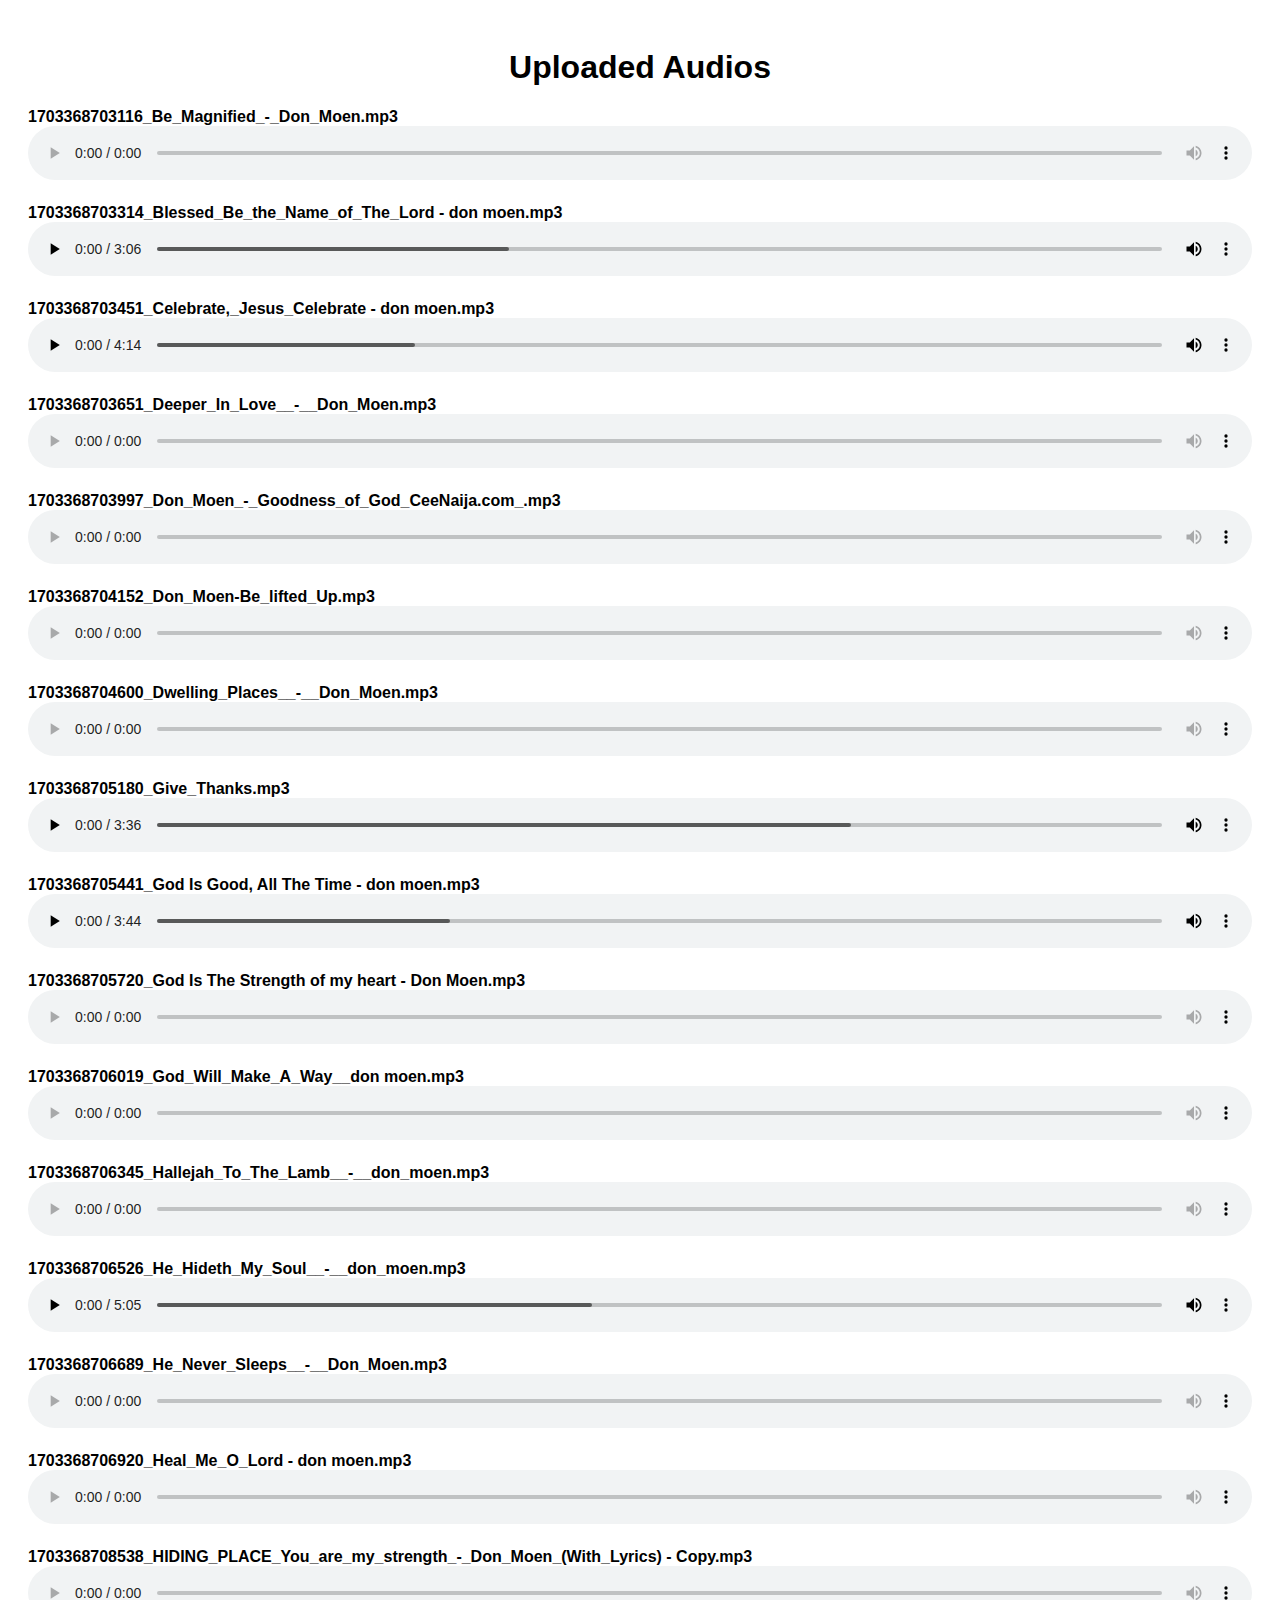
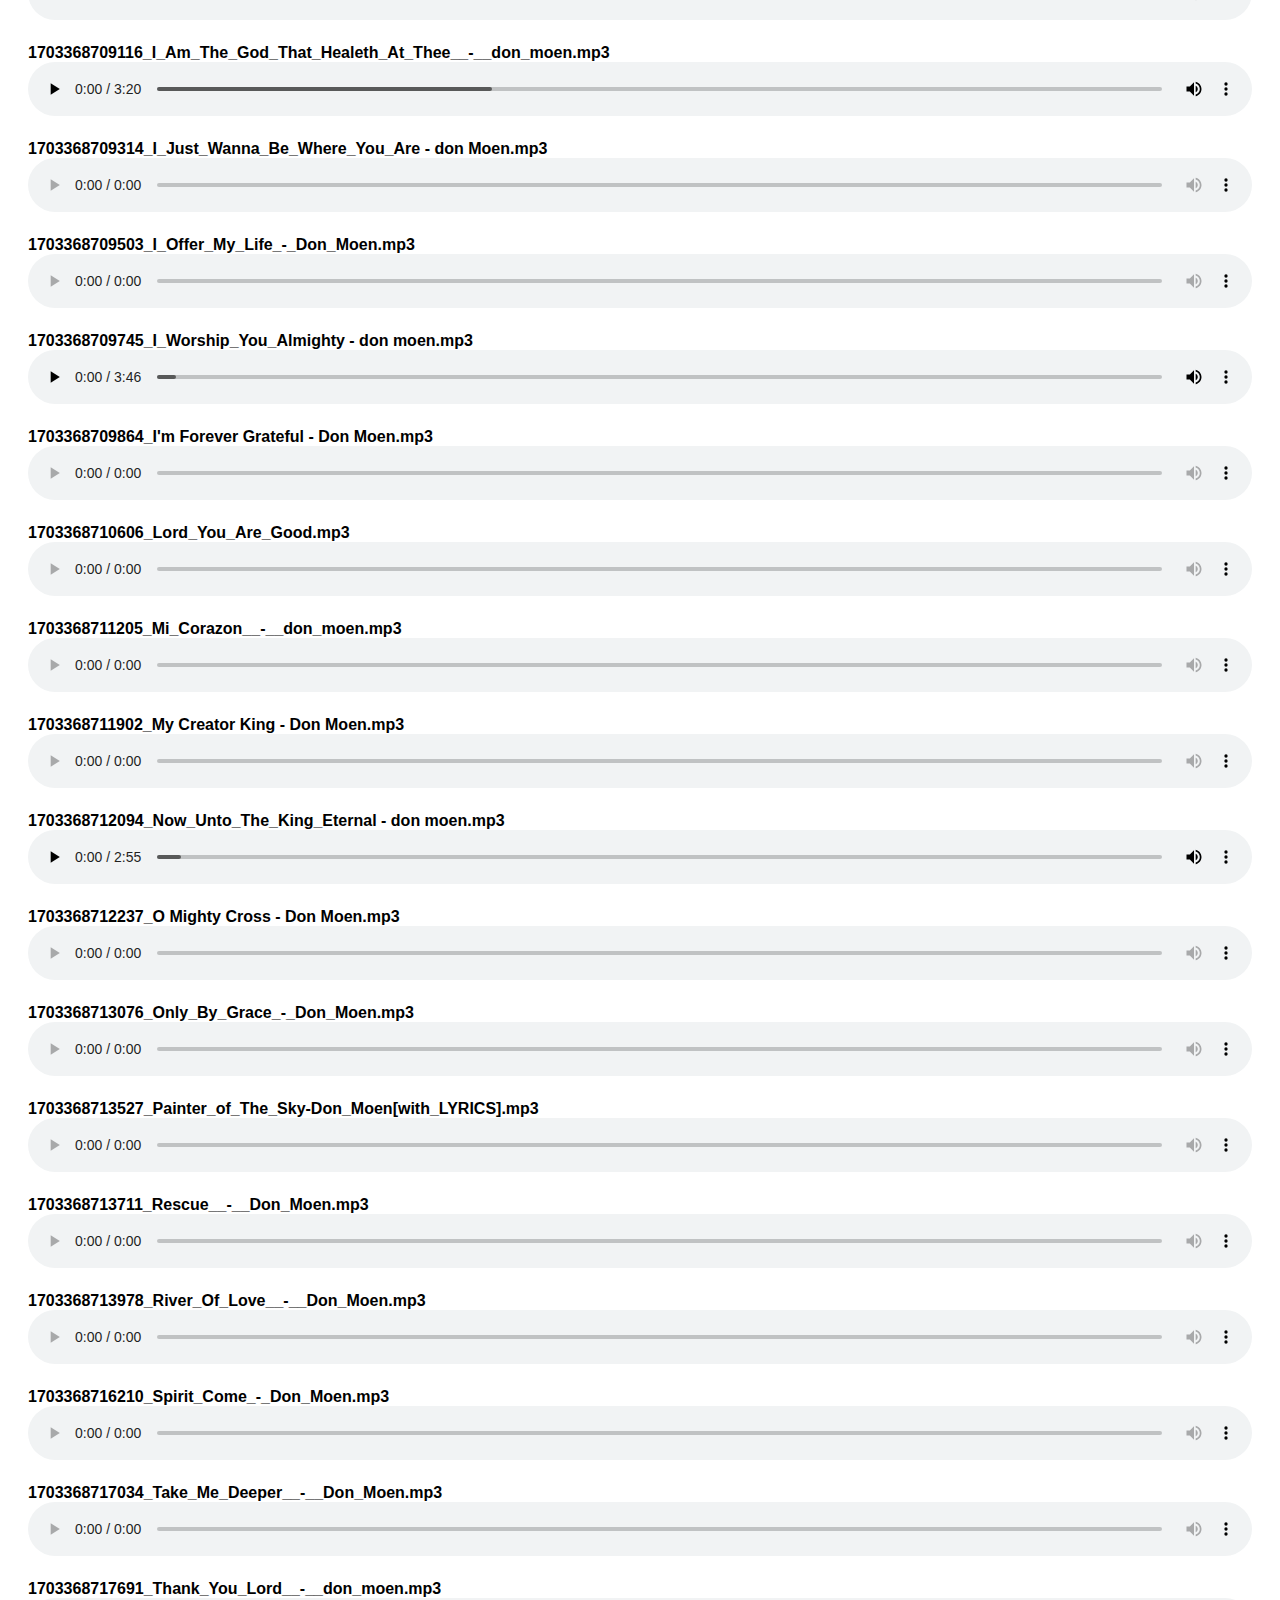
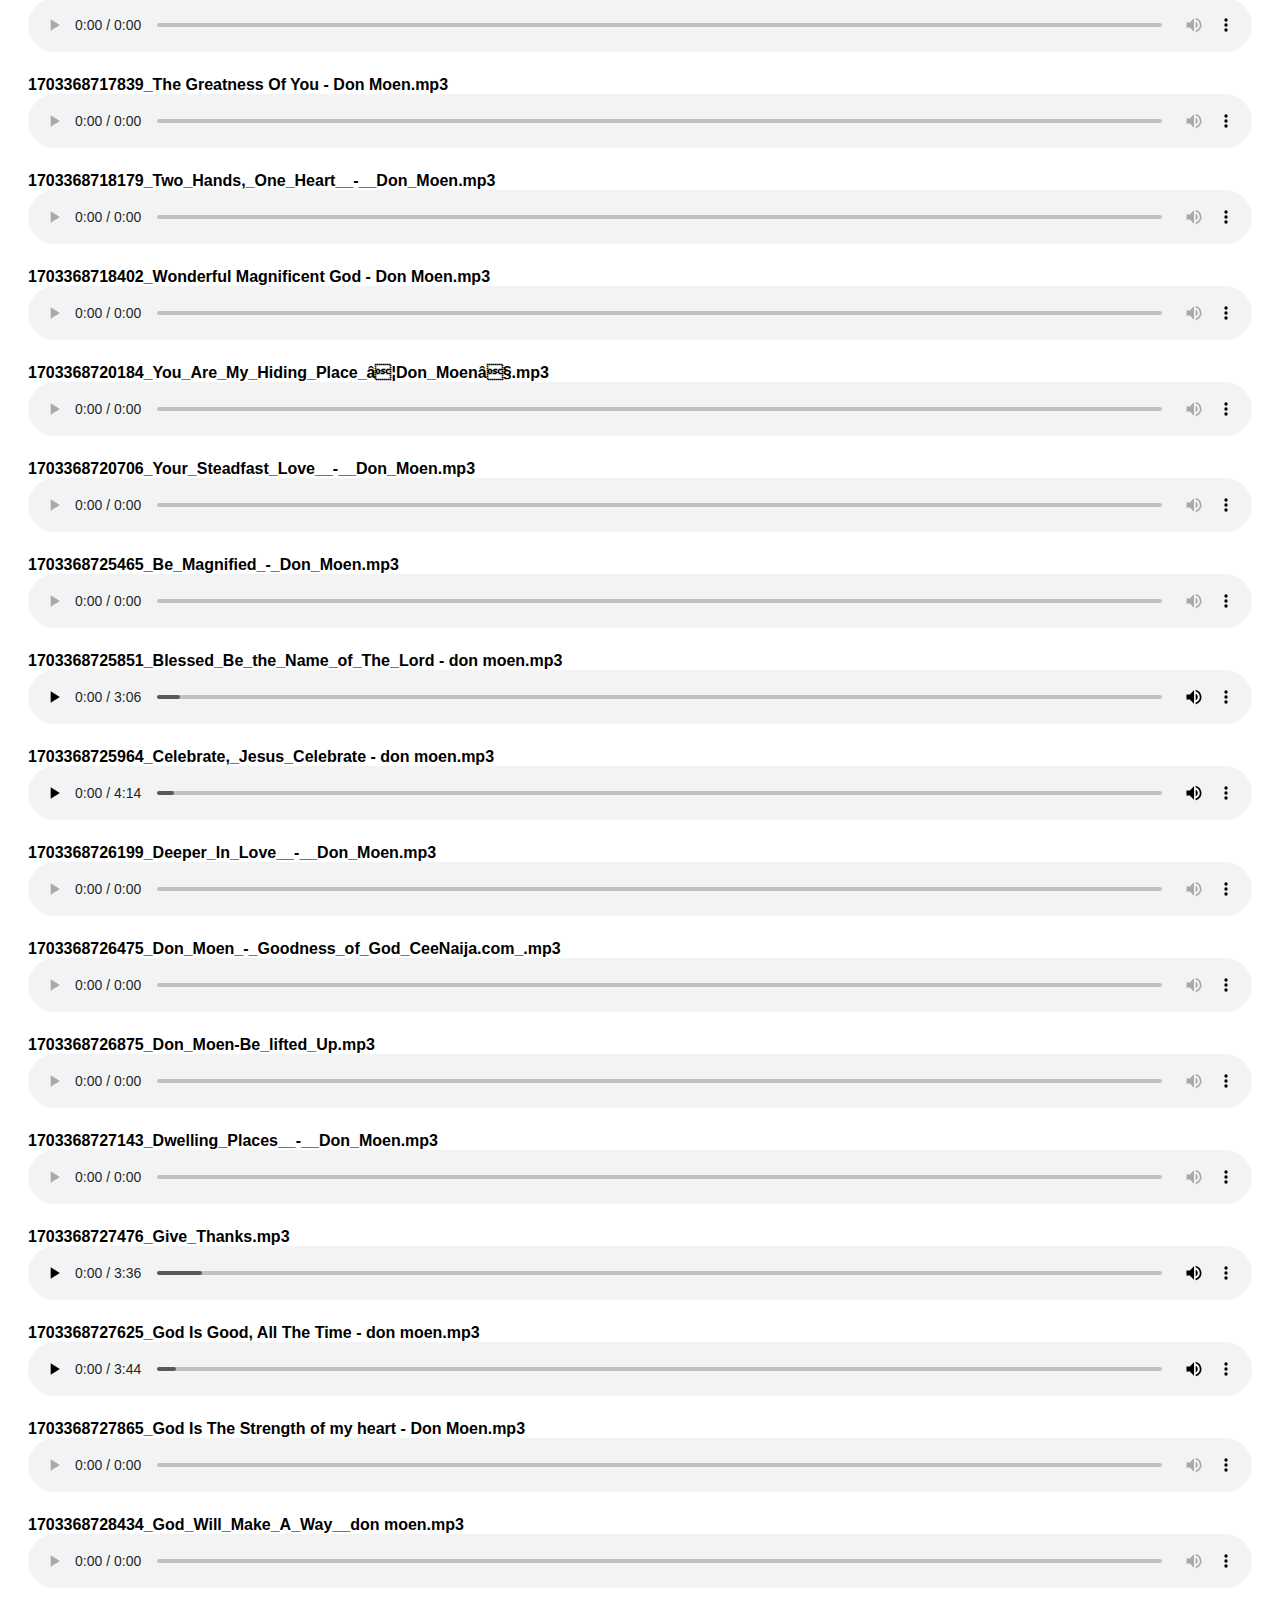
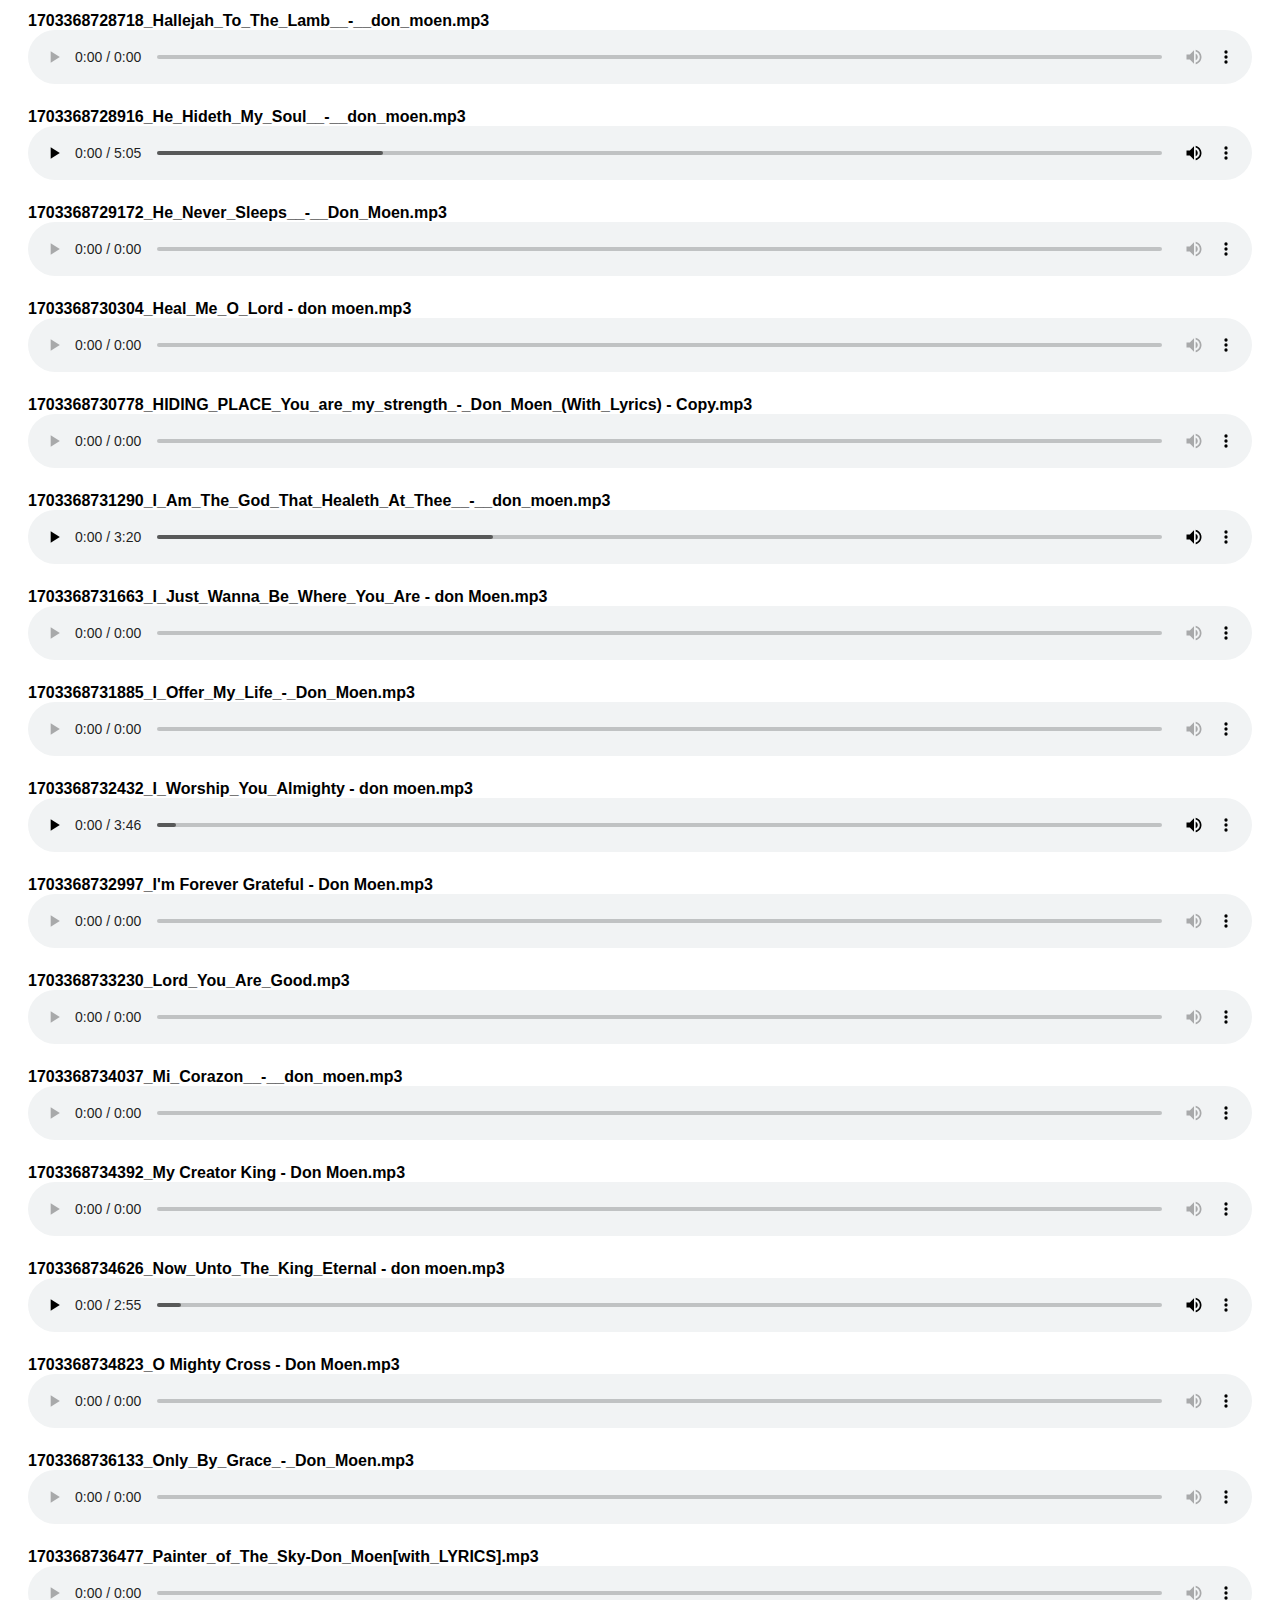
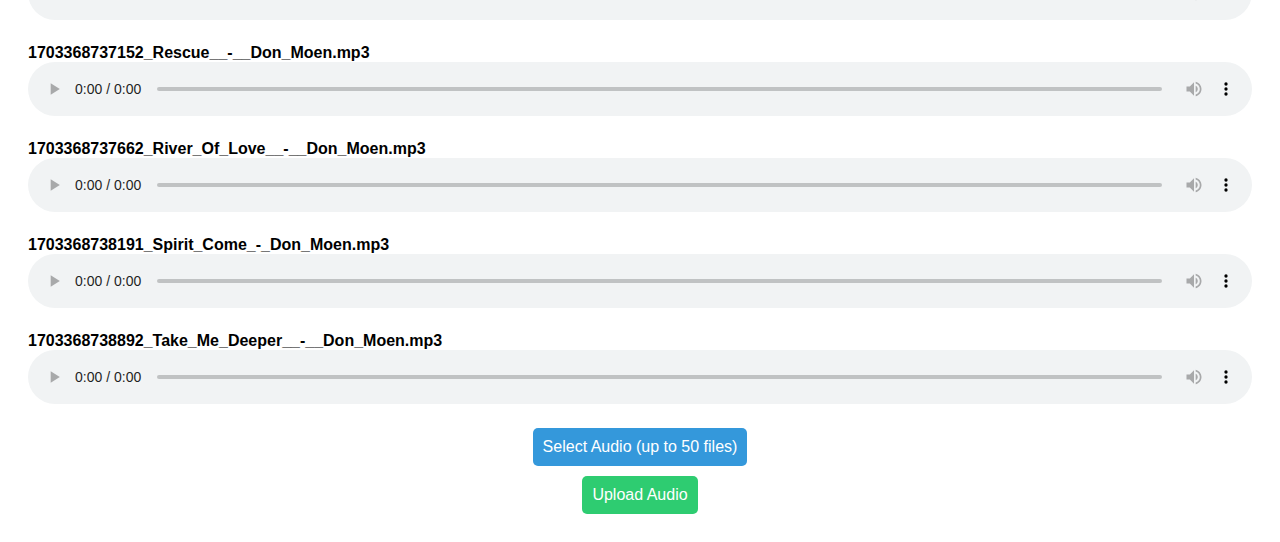
==== don/don.html @ b3d0134d "alot" ====
<!DOCTYPE html>
<html lang="en">
<head>
    <meta charset="UTF-8">
    <meta name="viewport" content="width=device-width, initial-scale=1.0">
    <title>Document</title>
    <link rel="stylesheet" href="s.css">
</head>
<body>
    <h1>Uploaded Audios</h1>
            
                <div>
                    <p>1703368703116_Be_Magnified_-_Don_Moen.mp3</p>
                    <audio controls="">
                        <source src="../don/audio/1703368703116_Be_Magnified_-_Don_Moen.mp3" type="audio/mpeg">
                        Your browser does not support the audio tag.
                    </audio>
                </div>
            
                <div>
                    <p>1703368703314_Blessed_Be_the_Name_of_The_Lord - don moen.mp3</p>
                    <audio controls="">
                        <source src="../don/audio/1703368703314_Blessed_Be_the_Name_of_The_Lord - don moen.mp3" type="audio/mpeg">
                        Your browser does not support the audio tag.
                    </audio>
                </div>
            
                <div>
                    <p>1703368703451_Celebrate,_Jesus_Celebrate - don moen.mp3</p>
                    <audio controls="">
                        <source src="../don/audio/1703368703451_Celebrate,_Jesus_Celebrate - don moen.mp3" type="audio/mpeg">
                        Your browser does not support the audio tag.
                    </audio>
                </div>
            
                <div>
                    <p>1703368703651_Deeper_In_Love__-__Don_Moen.mp3</p>
                    <audio controls="">
                        <source src="../don/audio/1703368703651_Deeper_In_Love__-__Don_Moen.mp3" type="audio/mpeg">
                        Your browser does not support the audio tag.
                    </audio>
                </div>
            
                <div>
                    <p>1703368703997_Don_Moen_-_Goodness_of_God_CeeNaija.com_.mp3</p>
                    <audio controls="">
                        <source src="../don/audio/1703368703997_Don_Moen_-_Goodness_of_God_CeeNaija.com_.mp3" type="audio/mpeg">
                        Your browser does not support the audio tag.
                    </audio>
                </div>
            
                <div>
                    <p>1703368704152_Don_Moen-Be_lifted_Up.mp3</p>
                    <audio controls="">
                        <source src="../don/audio/1703368704152_Don_Moen-Be_lifted_Up.mp3" type="audio/mpeg">
                        Your browser does not support the audio tag.
                    </audio>
                </div>
            
                <div>
                    <p>1703368704600_Dwelling_Places__-__Don_Moen.mp3</p>
                    <audio controls="">
                        <source src="../don/audio/1703368704600_Dwelling_Places__-__Don_Moen.mp3" type="audio/mpeg">
                        Your browser does not support the audio tag.
                    </audio>
                </div>
            
                <div>
                    <p>1703368705180_Give_Thanks.mp3</p>
                    <audio controls="">
                        <source src="../don/audio/1703368705180_Give_Thanks.mp3" type="audio/mpeg">
                        Your browser does not support the audio tag.
                    </audio>
                </div>
            
                <div>
                    <p>1703368705441_God Is Good, All The Time - don moen.mp3</p>
                    <audio controls="">
                        <source src="../don/audio/1703368705441_God Is Good, All The Time - don moen.mp3" type="audio/mpeg">
                        Your browser does not support the audio tag.
                    </audio>
                </div>
            
                <div>
                    <p>1703368705720_God Is The Strength of my heart - Don Moen.mp3</p>
                    <audio controls="">
                        <source src="../don/audio/1703368705720_God Is The Strength of my heart - Don Moen.mp3" type="audio/mpeg">
                        Your browser does not support the audio tag.
                    </audio>
                </div>
            
                <div>
                    <p>1703368706019_God_Will_Make_A_Way__don moen.mp3</p>
                    <audio controls="">
                        <source src="../don/audio/1703368706019_God_Will_Make_A_Way__don moen.mp3" type="audio/mpeg">
                        Your browser does not support the audio tag.
                    </audio>
                </div>
            
                <div>
                    <p>1703368706345_Hallejah_To_The_Lamb__-__don_moen.mp3</p>
                    <audio controls="">
                        <source src="../don/audio/1703368706345_Hallejah_To_The_Lamb__-__don_moen.mp3" type="audio/mpeg">
                        Your browser does not support the audio tag.
                    </audio>
                </div>
            
                <div>
                    <p>1703368706526_He_Hideth_My_Soul__-__don_moen.mp3</p>
                    <audio controls="">
                        <source src="../don/audio/1703368706526_He_Hideth_My_Soul__-__don_moen.mp3" type="audio/mpeg">
                        Your browser does not support the audio tag.
                    </audio>
                </div>
            
                <div>
                    <p>1703368706689_He_Never_Sleeps__-__Don_Moen.mp3</p>
                    <audio controls="">
                        <source src="../don/audio/1703368706689_He_Never_Sleeps__-__Don_Moen.mp3" type="audio/mpeg">
                        Your browser does not support the audio tag.
                    </audio>
                </div>
            
                <div>
                    <p>1703368706920_Heal_Me_O_Lord - don moen.mp3</p>
                    <audio controls="">
                        <source src="../don/audio/1703368706920_Heal_Me_O_Lord - don moen.mp3" type="audio/mpeg">
                        Your browser does not support the audio tag.
                    </audio>
                </div>
            
                <div>
                    <p>1703368708538_HIDING_PLACE_You_are_my_strength_-_Don_Moen_(With_Lyrics) - Copy.mp3</p>
                    <audio controls="">
                        <source src="../don/audio/1703368708538_HIDING_PLACE_You_are_my_strength_-_Don_Moen_(With_Lyrics) - Copy.mp3" type="audio/mpeg">
                        Your browser does not support the audio tag.
                    </audio>
                </div>
            
                <div>
                    <p>1703368709116_I_Am_The_God_That_Healeth_At_Thee__-__don_moen.mp3</p>
                    <audio controls="">
                        <source src="../don/audio/1703368709116_I_Am_The_God_That_Healeth_At_Thee__-__don_moen.mp3" type="audio/mpeg">
                        Your browser does not support the audio tag.
                    </audio>
                </div>
            
                <div>
                    <p>1703368709314_I_Just_Wanna_Be_Where_You_Are - don Moen.mp3</p>
                    <audio controls="">
                        <source src="../don/audio/1703368709314_I_Just_Wanna_Be_Where_You_Are - don Moen.mp3" type="audio/mpeg">
                        Your browser does not support the audio tag.
                    </audio>
                </div>
            
                <div>
                    <p>1703368709503_I_Offer_My_Life_-_Don_Moen.mp3</p>
                    <audio controls="">
                        <source src="../don/audio/1703368709503_I_Offer_My_Life_-_Don_Moen.mp3" type="audio/mpeg">
                        Your browser does not support the audio tag.
                    </audio>
                </div>
            
                <div>
                    <p>1703368709745_I_Worship_You_Almighty - don moen.mp3</p>
                    <audio controls="">
                        <source src="../don/audio/1703368709745_I_Worship_You_Almighty - don moen.mp3" type="audio/mpeg">
                        Your browser does not support the audio tag.
                    </audio>
                </div>
            
                <div>
                    <p>1703368709864_I'm Forever Grateful - Don Moen.mp3</p>
                    <audio controls="">
                        <source src="../don/audio/1703368709864_I&#39;m Forever Grateful - Don Moen.mp3" type="audio/mpeg">
                        Your browser does not support the audio tag.
                    </audio>
                </div>
            
                <div>
                    <p>1703368710606_Lord_You_Are_Good.mp3</p>
                    <audio controls="">
                        <source src="../don/audio/1703368710606_Lord_You_Are_Good.mp3" type="audio/mpeg">
                        Your browser does not support the audio tag.
                    </audio>
                </div>
            
                <div>
                    <p>1703368711205_Mi_Corazon__-__don_moen.mp3</p>
                    <audio controls="">
                        <source src="../don/audio/1703368711205_Mi_Corazon__-__don_moen.mp3" type="audio/mpeg">
                        Your browser does not support the audio tag.
                    </audio>
                </div>
            
                <div>
                    <p>1703368711902_My Creator King  -  Don Moen.mp3</p>
                    <audio controls="">
                        <source src="../don/audio/1703368711902_My Creator King  -  Don Moen.mp3" type="audio/mpeg">
                        Your browser does not support the audio tag.
                    </audio>
                </div>
            
                <div>
                    <p>1703368712094_Now_Unto_The_King_Eternal - don moen.mp3</p>
                    <audio controls="">
                        <source src="../don/audio/1703368712094_Now_Unto_The_King_Eternal - don moen.mp3" type="audio/mpeg">
                        Your browser does not support the audio tag.
                    </audio>
                </div>
            
                <div>
                    <p>1703368712237_O Mighty Cross - Don Moen.mp3</p>
                    <audio controls="">
                        <source src="../don/audio/1703368712237_O Mighty Cross - Don Moen.mp3" type="audio/mpeg">
                        Your browser does not support the audio tag.
                    </audio>
                </div>
            
                <div>
                    <p>1703368713076_Only_By_Grace_-_Don_Moen‏.mp3</p>
                    <audio controls="">
                        <source src="../don/audio/1703368713076_Only_By_Grace_-_Don_Moen‏.mp3" type="audio/mpeg">
                        Your browser does not support the audio tag.
                    </audio>
                </div>
            
                <div>
                    <p>1703368713527_Painter_of_The_Sky-Don_Moen[with_LYRICS].mp3</p>
                    <audio controls="">
                        <source src="../don/audio/1703368713527_Painter_of_The_Sky-Don_Moen[with_LYRICS].mp3" type="audio/mpeg">
                        Your browser does not support the audio tag.
                    </audio>
                </div>
            
                <div>
                    <p>1703368713711_Rescue__-__Don_Moen.mp3</p>
                    <audio controls="">
                        <source src="../don/audio/1703368713711_Rescue__-__Don_Moen.mp3" type="audio/mpeg">
                        Your browser does not support the audio tag.
                    </audio>
                </div>
            
                <div>
                    <p>1703368713978_River_Of_Love__-__Don_Moen.mp3</p>
                    <audio controls="">
                        <source src="../don/audio/1703368713978_River_Of_Love__-__Don_Moen.mp3" type="audio/mpeg">
                        Your browser does not support the audio tag.
                    </audio>
                </div>
            
                <div>
                    <p>1703368716210_Spirit_Come_-_Don_Moen.mp3</p>
                    <audio controls="">
                        <source src="../don/audio/1703368716210_Spirit_Come_-_Don_Moen.mp3" type="audio/mpeg">
                        Your browser does not support the audio tag.
                    </audio>
                </div>
            
                <div>
                    <p>1703368717034_Take_Me_Deeper__-__Don_Moen.mp3</p>
                    <audio controls="">
                        <source src="../don/audio/1703368717034_Take_Me_Deeper__-__Don_Moen.mp3" type="audio/mpeg">
                        Your browser does not support the audio tag.
                    </audio>
                </div>
            
                <div>
                    <p>1703368717691_Thank_You_Lord__-__don_moen.mp3</p>
                    <audio controls="">
                        <source src="../don/audio/1703368717691_Thank_You_Lord__-__don_moen.mp3" type="audio/mpeg">
                        Your browser does not support the audio tag.
                    </audio>
                </div>
            
                <div>
                    <p>1703368717839_The Greatness Of You - Don Moen.mp3</p>
                    <audio controls="">
                        <source src="../don/audio/1703368717839_The Greatness Of You - Don Moen.mp3" type="audio/mpeg">
                        Your browser does not support the audio tag.
                    </audio>
                </div>
            
                <div>
                    <p>1703368718179_Two_Hands,_One_Heart__-__Don_Moen.mp3</p>
                    <audio controls="">
                        <source src="../don/audio/1703368718179_Two_Hands,_One_Heart__-__Don_Moen.mp3" type="audio/mpeg">
                        Your browser does not support the audio tag.
                    </audio>
                </div>
            
                <div>
                    <p>1703368718402_Wonderful Magnificent God  -  Don Moen.mp3</p>
                    <audio controls="">
                        <source src="../don/audio/1703368718402_Wonderful Magnificent God  -  Don Moen.mp3" type="audio/mpeg">
                        Your browser does not support the audio tag.
                    </audio>
                </div>
            
                <div>
                    <p>1703368720184_You_Are_My_Hiding_Place_â¦Don_Moenâ§.mp3</p>
                    <audio controls="">
                        <source src="../don/audio/1703368720184_You_Are_My_Hiding_Place_â¦Don_Moenâ§.mp3" type="audio/mpeg">
                        Your browser does not support the audio tag.
                    </audio>
                </div>
            
                <div>
                    <p>1703368720706_Your_Steadfast_Love__-__Don_Moen.mp3</p>
                    <audio controls="">
                        <source src="../don/audio/1703368720706_Your_Steadfast_Love__-__Don_Moen.mp3" type="audio/mpeg">
                        Your browser does not support the audio tag.
                    </audio>
                </div>
            
                <div>
                    <p>1703368725465_Be_Magnified_-_Don_Moen.mp3</p>
                    <audio controls="">
                        <source src="../don/audio/1703368725465_Be_Magnified_-_Don_Moen.mp3" type="audio/mpeg">
                        Your browser does not support the audio tag.
                    </audio>
                </div>
            
                <div>
                    <p>1703368725851_Blessed_Be_the_Name_of_The_Lord - don moen.mp3</p>
                    <audio controls="">
                        <source src="../don/audio/1703368725851_Blessed_Be_the_Name_of_The_Lord - don moen.mp3" type="audio/mpeg">
                        Your browser does not support the audio tag.
                    </audio>
                </div>
            
                <div>
                    <p>1703368725964_Celebrate,_Jesus_Celebrate - don moen.mp3</p>
                    <audio controls="">
                        <source src="../don/audio/1703368725964_Celebrate,_Jesus_Celebrate - don moen.mp3" type="audio/mpeg">
                        Your browser does not support the audio tag.
                    </audio>
                </div>
            
                <div>
                    <p>1703368726199_Deeper_In_Love__-__Don_Moen.mp3</p>
                    <audio controls="">
                        <source src="../don/audio/1703368726199_Deeper_In_Love__-__Don_Moen.mp3" type="audio/mpeg">
                        Your browser does not support the audio tag.
                    </audio>
                </div>
            
                <div>
                    <p>1703368726475_Don_Moen_-_Goodness_of_God_CeeNaija.com_.mp3</p>
                    <audio controls="">
                        <source src="../don/audio/1703368726475_Don_Moen_-_Goodness_of_God_CeeNaija.com_.mp3" type="audio/mpeg">
                        Your browser does not support the audio tag.
                    </audio>
                </div>
            
                <div>
                    <p>1703368726875_Don_Moen-Be_lifted_Up.mp3</p>
                    <audio controls="">
                        <source src="../don/audio/1703368726875_Don_Moen-Be_lifted_Up.mp3" type="audio/mpeg">
                        Your browser does not support the audio tag.
                    </audio>
                </div>
            
                <div>
                    <p>1703368727143_Dwelling_Places__-__Don_Moen.mp3</p>
                    <audio controls="">
                        <source src="../don/audio/1703368727143_Dwelling_Places__-__Don_Moen.mp3" type="audio/mpeg">
                        Your browser does not support the audio tag.
                    </audio>
                </div>
            
                <div>
                    <p>1703368727476_Give_Thanks.mp3</p>
                    <audio controls="">
                        <source src="../don/audio/1703368727476_Give_Thanks.mp3" type="audio/mpeg">
                        Your browser does not support the audio tag.
                    </audio>
                </div>
            
                <div>
                    <p>1703368727625_God Is Good, All The Time - don moen.mp3</p>
                    <audio controls="">
                        <source src="../don/audio/1703368727625_God Is Good, All The Time - don moen.mp3" type="audio/mpeg">
                        Your browser does not support the audio tag.
                    </audio>
                </div>
            
                <div>
                    <p>1703368727865_God Is The Strength of my heart - Don Moen.mp3</p>
                    <audio controls="">
                        <source src="../don/audio/1703368727865_God Is The Strength of my heart - Don Moen.mp3" type="audio/mpeg">
                        Your browser does not support the audio tag.
                    </audio>
                </div>
            
                <div>
                    <p>1703368728434_God_Will_Make_A_Way__don moen.mp3</p>
                    <audio controls="">
                        <source src="../don/audio/1703368728434_God_Will_Make_A_Way__don moen.mp3" type="audio/mpeg">
                        Your browser does not support the audio tag.
                    </audio>
                </div>
            
                <div>
                    <p>1703368728718_Hallejah_To_The_Lamb__-__don_moen.mp3</p>
                    <audio controls="">
                        <source src="../don/audio/1703368728718_Hallejah_To_The_Lamb__-__don_moen.mp3" type="audio/mpeg">
                        Your browser does not support the audio tag.
                    </audio>
                </div>
            
                <div>
                    <p>1703368728916_He_Hideth_My_Soul__-__don_moen.mp3</p>
                    <audio controls="">
                        <source src="../don/audio/1703368728916_He_Hideth_My_Soul__-__don_moen.mp3" type="audio/mpeg">
                        Your browser does not support the audio tag.
                    </audio>
                </div>
            
                <div>
                    <p>1703368729172_He_Never_Sleeps__-__Don_Moen.mp3</p>
                    <audio controls="">
                        <source src="../don/audio/1703368729172_He_Never_Sleeps__-__Don_Moen.mp3" type="audio/mpeg">
                        Your browser does not support the audio tag.
                    </audio>
                </div>
            
                <div>
                    <p>1703368730304_Heal_Me_O_Lord - don moen.mp3</p>
                    <audio controls="">
                        <source src="../don/audio/1703368730304_Heal_Me_O_Lord - don moen.mp3" type="audio/mpeg">
                        Your browser does not support the audio tag.
                    </audio>
                </div>
            
                <div>
                    <p>1703368730778_HIDING_PLACE_You_are_my_strength_-_Don_Moen_(With_Lyrics) - Copy.mp3</p>
                    <audio controls="">
                        <source src="../don/audio/1703368730778_HIDING_PLACE_You_are_my_strength_-_Don_Moen_(With_Lyrics) - Copy.mp3" type="audio/mpeg">
                        Your browser does not support the audio tag.
                    </audio>
                </div>
            
                <div>
                    <p>1703368731290_I_Am_The_God_That_Healeth_At_Thee__-__don_moen.mp3</p>
                    <audio controls="">
                        <source src="../don/audio/1703368731290_I_Am_The_God_That_Healeth_At_Thee__-__don_moen.mp3" type="audio/mpeg">
                        Your browser does not support the audio tag.
                    </audio>
                </div>
            
                <div>
                    <p>1703368731663_I_Just_Wanna_Be_Where_You_Are - don Moen.mp3</p>
                    <audio controls="">
                        <source src="../don/audio/1703368731663_I_Just_Wanna_Be_Where_You_Are - don Moen.mp3" type="audio/mpeg">
                        Your browser does not support the audio tag.
                    </audio>
                </div>
            
                <div>
                    <p>1703368731885_I_Offer_My_Life_-_Don_Moen.mp3</p>
                    <audio controls="">
                        <source src="../don/audio/1703368731885_I_Offer_My_Life_-_Don_Moen.mp3" type="audio/mpeg">
                        Your browser does not support the audio tag.
                    </audio>
                </div>
            
                <div>
                    <p>1703368732432_I_Worship_You_Almighty - don moen.mp3</p>
                    <audio controls="">
                        <source src="../don/audio/1703368732432_I_Worship_You_Almighty - don moen.mp3" type="audio/mpeg">
                        Your browser does not support the audio tag.
                    </audio>
                </div>
            
                <div>
                    <p>1703368732997_I'm Forever Grateful - Don Moen.mp3</p>
                    <audio controls="">
                        <source src="../don/audio/1703368732997_I&#39;m Forever Grateful - Don Moen.mp3" type="audio/mpeg">
                        Your browser does not support the audio tag.
                    </audio>
                </div>
            
                <div>
                    <p>1703368733230_Lord_You_Are_Good.mp3</p>
                    <audio controls="">
                        <source src="../don/audio/1703368733230_Lord_You_Are_Good.mp3" type="audio/mpeg">
                        Your browser does not support the audio tag.
                    </audio>
                </div>
            
                <div>
                    <p>1703368734037_Mi_Corazon__-__don_moen.mp3</p>
                    <audio controls="">
                        <source src="../don/audio/1703368734037_Mi_Corazon__-__don_moen.mp3" type="audio/mpeg">
                        Your browser does not support the audio tag.
                    </audio>
                </div>
            
                <div>
                    <p>1703368734392_My Creator King  -  Don Moen.mp3</p>
                    <audio controls="">
                        <source src="../don/audio/1703368734392_My Creator King  -  Don Moen.mp3" type="audio/mpeg">
                        Your browser does not support the audio tag.
                    </audio>
                </div>
            
                <div>
                    <p>1703368734626_Now_Unto_The_King_Eternal - don moen.mp3</p>
                    <audio controls="">
                        <source src="../don/audio/1703368734626_Now_Unto_The_King_Eternal - don moen.mp3" type="audio/mpeg">
                        Your browser does not support the audio tag.
                    </audio>
                </div>
            
                <div>
                    <p>1703368734823_O Mighty Cross - Don Moen.mp3</p>
                    <audio controls="">
                        <source src="../don/audio/1703368734823_O Mighty Cross - Don Moen.mp3" type="audio/mpeg">
                        Your browser does not support the audio tag.
                    </audio>
                </div>
            
                <div>
                    <p>1703368736133_Only_By_Grace_-_Don_Moen‏.mp3</p>
                    <audio controls="">
                        <source src="../don/audio/1703368736133_Only_By_Grace_-_Don_Moen‏.mp3" type="audio/mpeg">
                        Your browser does not support the audio tag.
                    </audio>
                </div>
            
                <div>
                    <p>1703368736477_Painter_of_The_Sky-Don_Moen[with_LYRICS].mp3</p>
                    <audio controls="">
                        <source src="../don/audio/1703368736477_Painter_of_The_Sky-Don_Moen[with_LYRICS].mp3" type="audio/mpeg">
                        Your browser does not support the audio tag.
                    </audio>
                </div>
            
                <div>
                    <p>1703368737152_Rescue__-__Don_Moen.mp3</p>
                    <audio controls="">
                        <source src="../don/audio/1703368737152_Rescue__-__Don_Moen.mp3" type="audio/mpeg">
                        Your browser does not support the audio tag.
                    </audio>
                </div>
            
                <div>
                    <p>1703368737662_River_Of_Love__-__Don_Moen.mp3</p>
                    <audio controls="">
                        <source src="../don/audio/1703368737662_River_Of_Love__-__Don_Moen.mp3" type="audio/mpeg">
                        Your browser does not support the audio tag.
                    </audio>
                </div>
            
                <div>
                    <p>1703368738191_Spirit_Come_-_Don_Moen.mp3</p>
                    <audio controls="">
                        <source src="../don/audio/1703368738191_Spirit_Come_-_Don_Moen.mp3" type="audio/mpeg">
                        Your browser does not support the audio tag.
                    </audio>
                </div>
            
                <div>
                    <p>1703368738892_Take_Me_Deeper__-__Don_Moen.mp3</p>
                    <audio controls="">
                        <source src="../don/audio/1703368738892_Take_Me_Deeper__-__Don_Moen.mp3" type="audio/mpeg">
                        Your browser does not support the audio tag.
                    </audio>
                </div>
            
            <form action="http://localhost:3000/uploadAudio" method="post" enctype="multipart/form-data">
                <label for="audioInput" style="cursor: pointer;">
                    Select Audio (up to 50 files)
                    <input type="file" name="audioInput" id="audioInput" accept="audio/*" style="display: none;" multiple="">
                </label>
                <progress value="0" max="100" style="display: none;" id="uploadProgressBar"></progress>
                <button type="submit">Upload Audio</button>
            </form>

            <script>
                document.getElementById('audioInput').addEventListener('change', function () {
                    const progressBar = document.getElementById('uploadProgressBar');
                    progressBar.style.display = 'block';

                    const files = this.files;
                    const formData = new FormData();

                    for (let i = 0; i < files.length; i++) {
                        formData.append('audioInput', files[i]);
                    }

                    const xhr = new XMLHttpRequest();

                    xhr.open('POST', '/uploadAudio', true);

                    xhr.upload.onprogress = function (e) {
                        if (e.lengthComputable) {
                            const percentComplete = (e.loaded / e.total) * 100;
                            progressBar.value = percentComplete;
                        }
                    };

                    xhr.onload = function () {
                        progressBar.style.display = 'none';
                        // Optionally, you can handle the server response here
                    };

                    xhr.send(formData);
                });
            </script>
        </body></html>
---- don/s.css ----
body {
    font-family: Arial, sans-serif;
    padding: 20px;
}

h1 {
    text-align: center;
}

div {
    margin-bottom: 20px;
}

p {
    margin: 0;
    font-weight: bold;
}

audio {
    width: 100%;
}

form {
    margin-top: 20px;
    display: flex;
    flex-direction: column;
    align-items: center;
}

label {
    cursor: pointer;
    padding: 10px;
    background-color: #3498db;
    color: #fff;
    border-radius: 5px;
    margin-bottom: 10px;
    text-align: center;
}

input[type="file"] {
    display: none;
}

progress {
    width: 100%;
    margin-top: 10px;
}

button {
    padding: 10px;
    font-size: 16px;
    cursor: pointer;
    background-color: #2ecc71;
    color: #fff;
    border: none;
    border-radius: 5px;
}

button:hover {
    background-color: #27ae60;
}
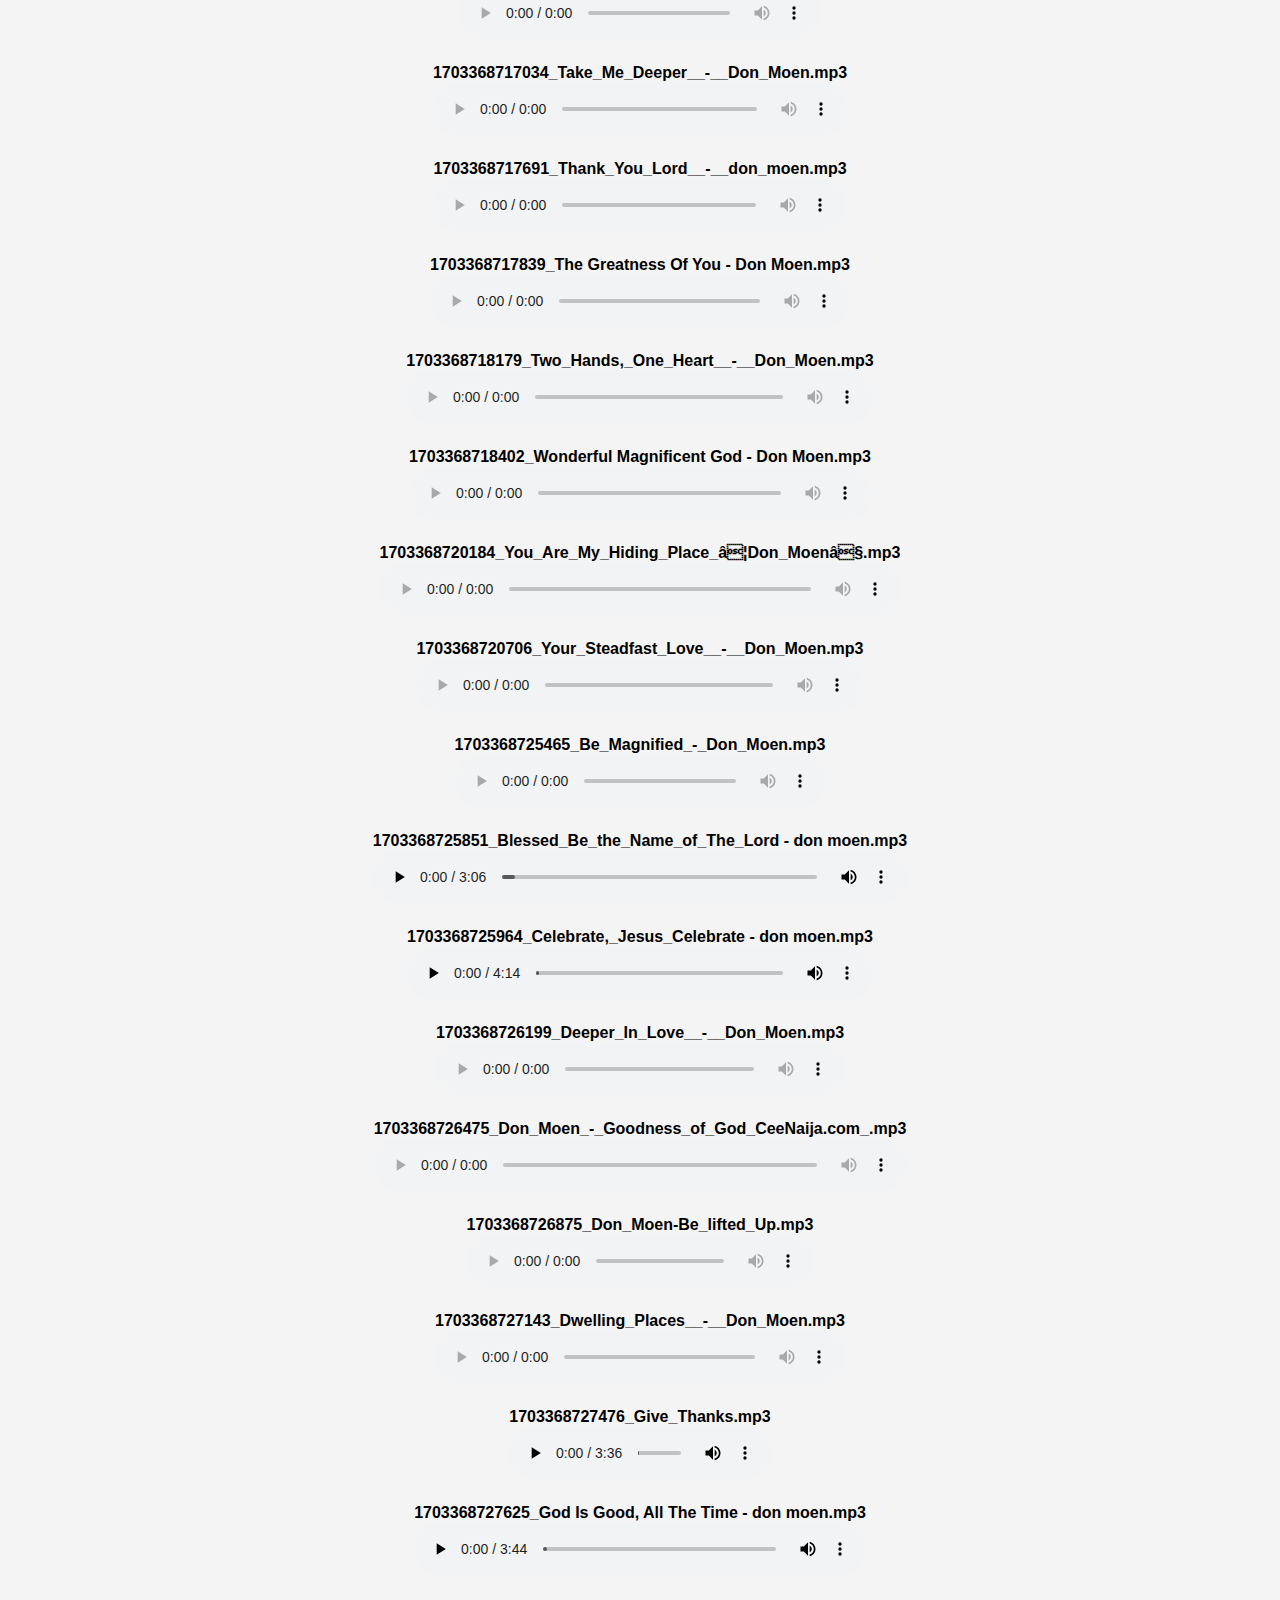
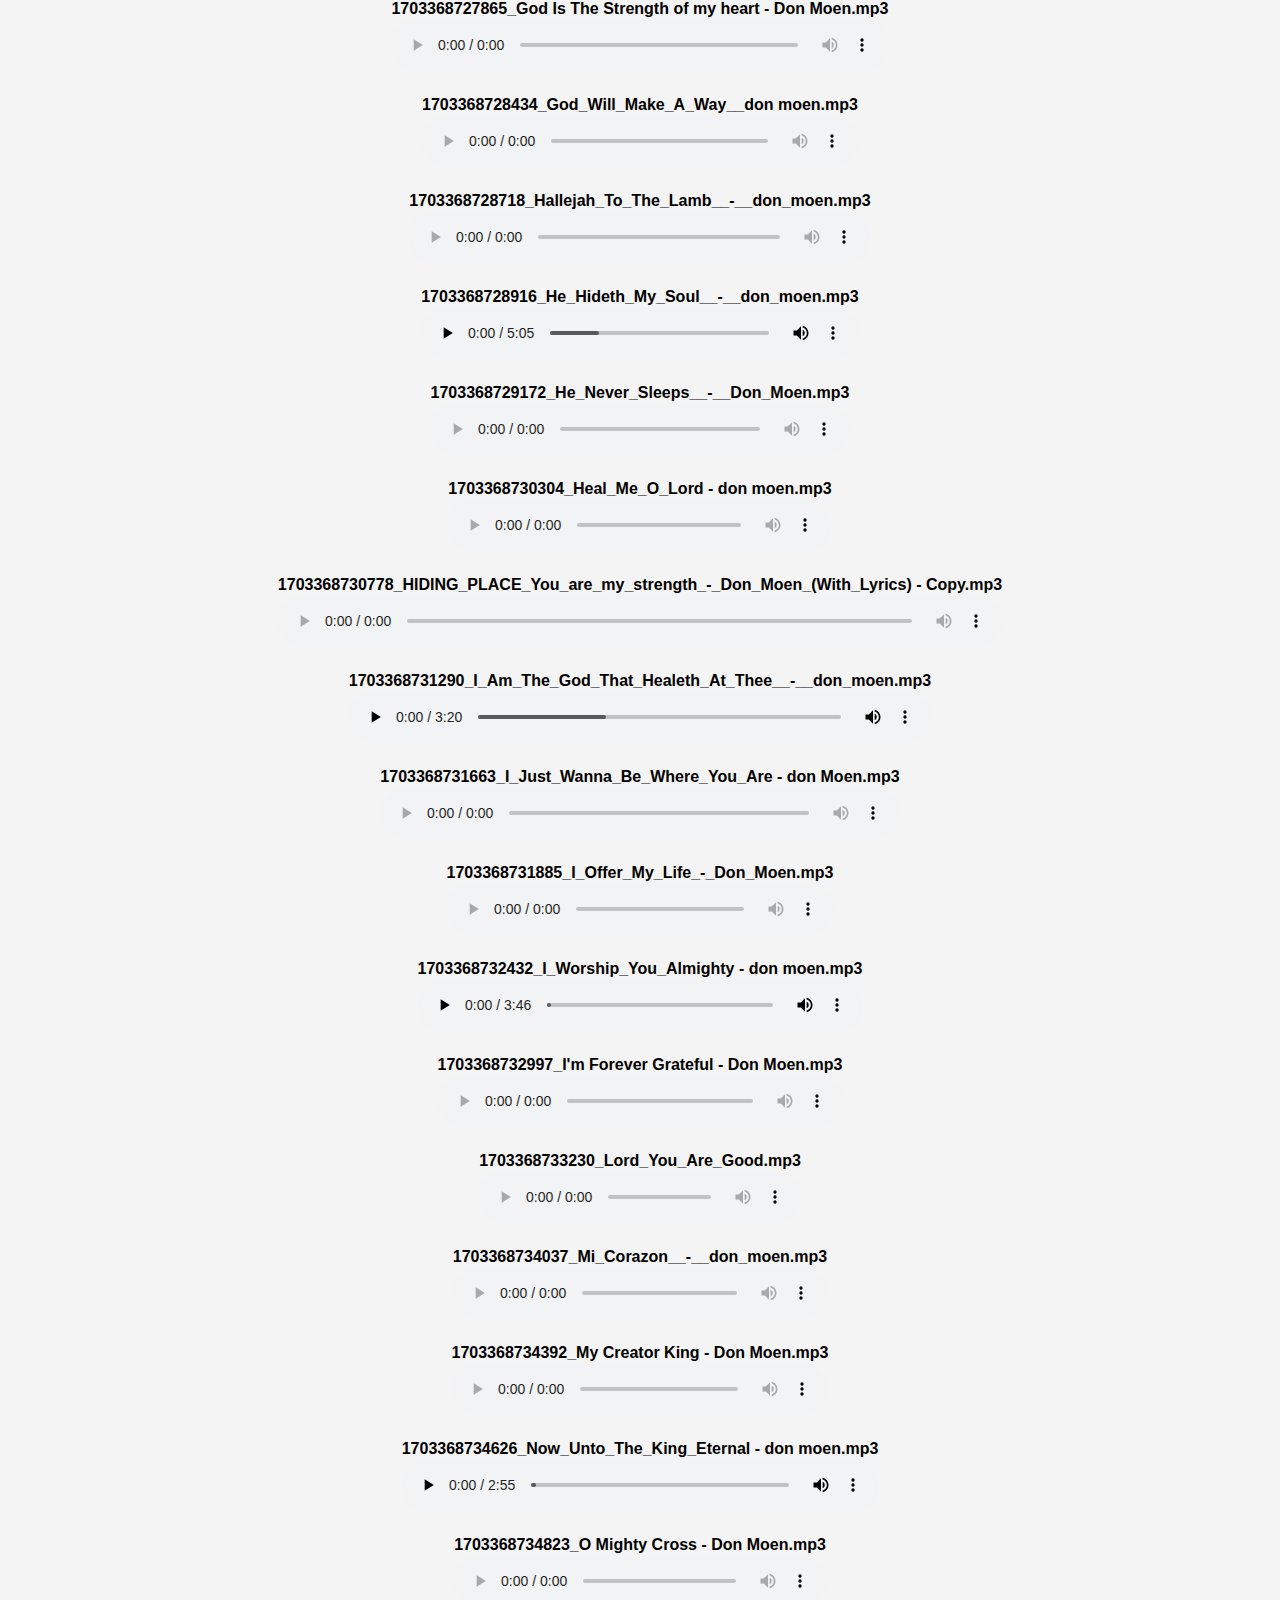
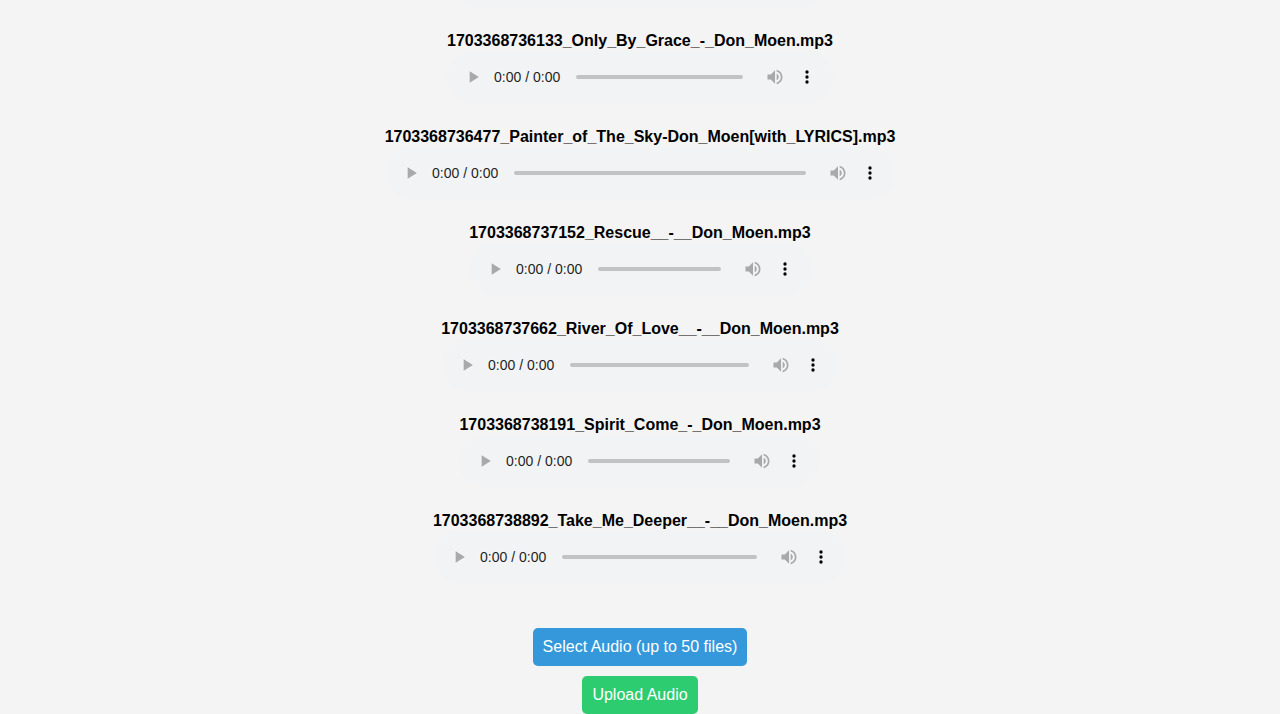
==== commit df70cd1b: "new" ====
--- a/don/don.html
+++ b/don/don.html
@@ -4,11 +4,13 @@
     <meta charset="UTF-8">
     <meta name="viewport" content="width=device-width, initial-scale=1.0">
     <title>Document</title>
-    <link rel="stylesheet" href="s.css">
+    <link rel="stylesheet" href="s.css"> <link rel="stylesheet" href="https://cdnjs.cloudflare.com/ajax/libs/font-awesome/5.15.3/css/all.min.css"><link rel="stylesheet" href="../s.css">
 </head>
 <body>
     <h1>Uploaded Audios</h1>
-            
+    <nav>
+        <a href="../index.html"><i class="fas fa-home"></i>Home</a>
+    </nav>
                 <div>
                     <p>1703368703116_Be_Magnified_-_Don_Moen.mp3</p>
                     <audio controls="">
--- a/s.css
+++ b/s.css
@@ -0,0 +1,68 @@
+body {
+    font-family: 'Arial', sans-serif;
+    background-color: #f4f4f4;
+    margin: 0;
+    padding: 0;
+    display: flex;
+    flex-direction: column;
+    align-items: center;
+    justify-content: center;
+    height: 100vh;
+}
+
+h1 {
+    text-align: center;
+    font-size: 24px;
+    color: #333;
+    margin-top: 20px;
+}
+
+nav {
+    display: flex;
+    justify-content: center;
+    background-color: #333;
+    padding: 10px;
+}
+
+nav a {
+    color: white;
+    text-decoration: none;
+    margin: 0 15px;
+    font-weight: bold;
+    transition: color 0.3s;
+}
+
+nav a:hover {
+    color: #4CAF50;
+}
+
+.a, .aa {
+    display: flex;
+    flex-direction: column;
+    align-items: center;
+    text-decoration: none;
+    width: 80%;
+    max-width: 300px;
+    height: 300px;
+    border: 4px solid green;
+    background-color: green;
+    margin: 20px;
+    color: #fff;
+    text-align: center;
+    text-transform: uppercase;
+    text-shadow: 1px 1px 1px rgba(0, 0, 0, 0.8);
+}
+
+.a:hover, .aa:hover {
+    background-color: #4CAF50;
+}
+
+.a {
+    order: 2;
+}
+
+@media only screen and (min-width: 600px) {
+    .a, .aa {
+        width: 45%;
+    }
+}